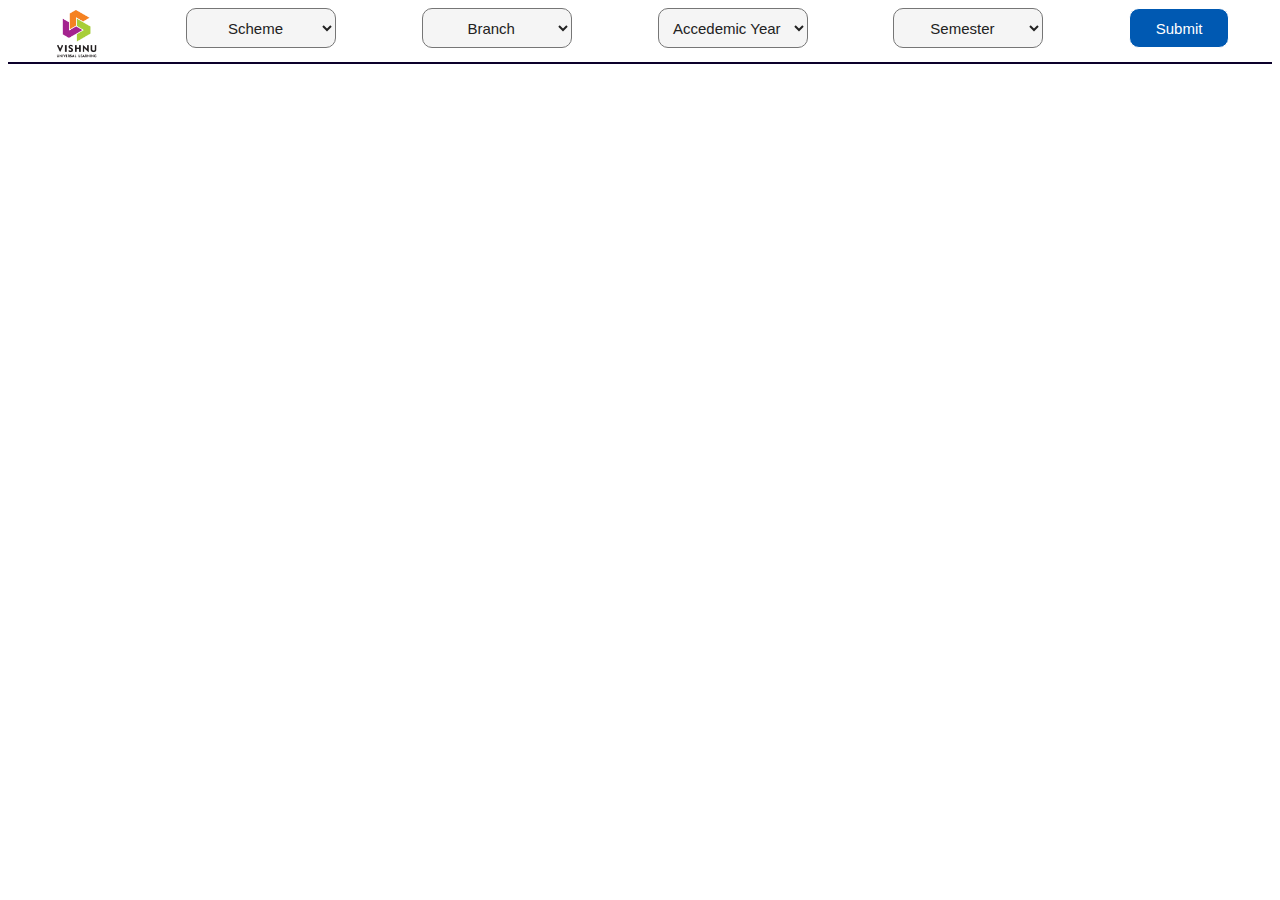
==== details_fetch.html @ a2e9cb6f "Added new pages" ====
<!DOCTYPE html>
<html lang="en">
<head>
    <meta charset="UTF-8">
    <meta http-equiv="X-UA-Compatible" content="IE=edge">
    <meta name="viewport" content="width=device-width, initial-scale=1.0">
    <link rel="stylesheet" href="css/details_fetch.css">
    <title>Student Data</title>
</head>
<body>
    <div class="container">
        <div class="box">
            <div class="option_one">
                <img src="images/vishnu_logo.bmp" alt="" />
            </div>
            <div class="options">
                <select class="slt">
                    <option>Scheme</option>
                    <option>c-16</option>
                    <option>c-20</option>
                </select>
            </div>
            <div class="options">
                <select class="slt">
                    <option>Branch</option>
                    <option>CME</option>
                    <option>ECE</option>
                    <option>EEE</option>
                    <option>AEI</option>
                </select>
            </div>
            <div class="options">
                <select class="slt">
                    <option>Accedemic Year</option>
                    <option>2021</option>
                    <option>2022</option>
                </select>
            </div>
            <div class="options">
                <select class="slt">
                    <option>Semester</option>
                    <option>1</option>
                    <option>3</option>
                    <option>4</option>
                    <option>5</option>
                    <option>6</option>
                </select>
            </div>
            <div class="options">
                <button>Submit</button>
            </div>

        </div>
    </div>
</body>
</html>
---- css/details_fetch.css ----
img {
    width: 50px;
}

.box {
    display: flex;
    flex-direction: row;
    justify-content: space-around;
    border-bottom: 2px solid #0c002b;
}

select {
    position: relative;
    width: 150px;
    height: 40px;
    font-size: 15px;
    border-radius: 10px;
    background-color: #f5f5f5;
    color: #222;
    text-align: center;
}

button {
    width: 100px;
    height: 40px;
    padding: 10px 10px;
    background-color: rgb(0, 89, 178);
    color: #fff;
    border: 1px solid #fff;
    border-radius: 10px;
    font-size: 15px;
    font-weight: 500;
}
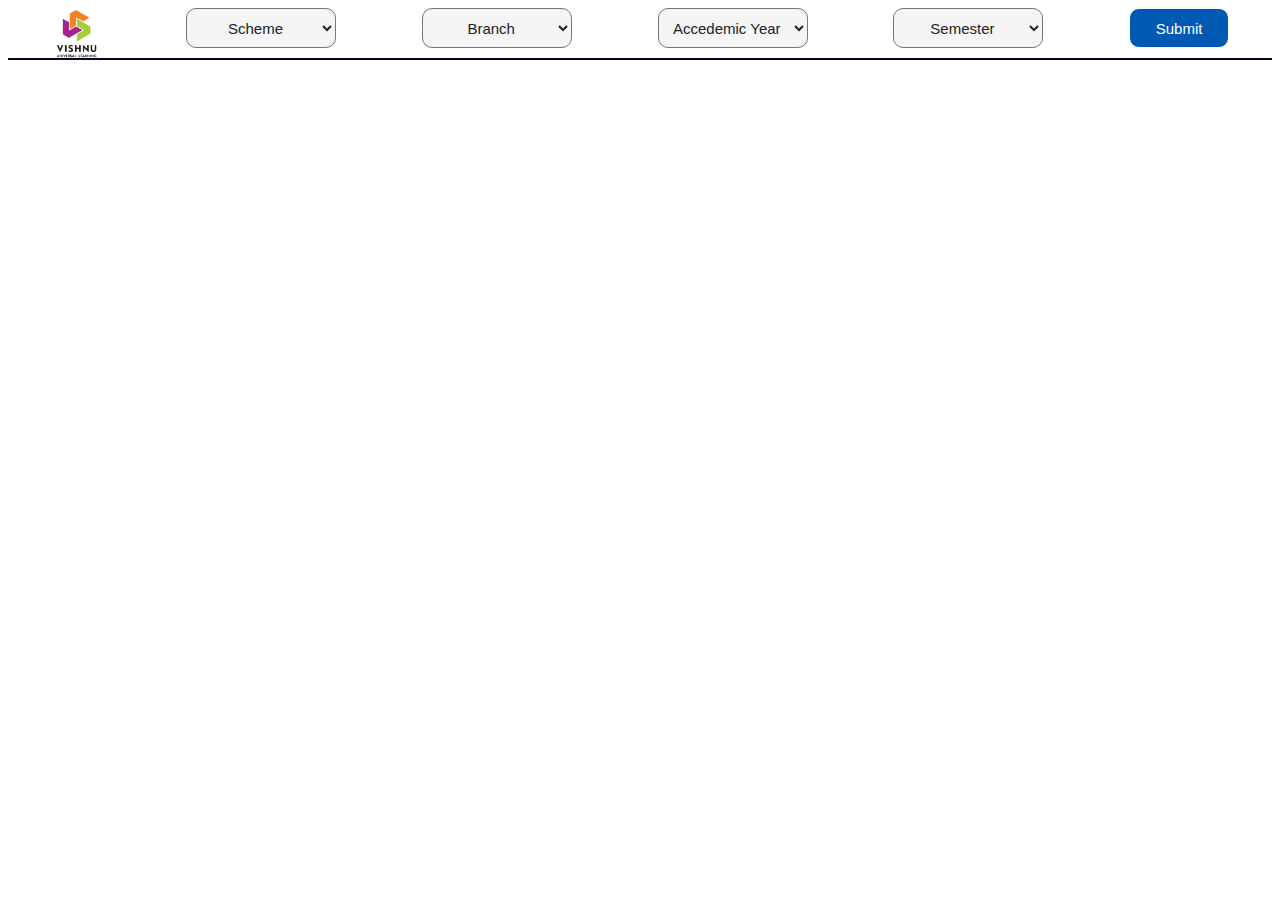
==== commit 2ea52ab6: "Updated extension" ====
--- a/details_fetch.html
+++ b/details_fetch.html
@@ -1,4 +1,3 @@
-<!DOCTYPE html>
 <html lang="en">
 <head>
     <meta charset="UTF-8">
@@ -14,14 +13,14 @@
                 <img src="images/vishnu_logo.bmp" alt="" />
             </div>
             <div class="options">
-                <select class="slt">
+                <select class="slt" name="scheme">
                     <option>Scheme</option>
                     <option>c-16</option>
                     <option>c-20</option>
                 </select>
             </div>
             <div class="options">
-                <select class="slt">
+                <select class="slt" name="branch">
                     <option>Branch</option>
                     <option>CME</option>
                     <option>ECE</option>
@@ -30,14 +29,14 @@
                 </select>
             </div>
             <div class="options">
-                <select class="slt">
+                <select class="slt" name="acedemicYear">
                     <option>Accedemic Year</option>
                     <option>2021</option>
                     <option>2022</option>
                 </select>
             </div>
             <div class="options">
-                <select class="slt">
+                <select class="slt" name="semester">
                     <option>Semester</option>
                     <option>1</option>
                     <option>3</option>
@@ -47,10 +46,10 @@
                 </select>
             </div>
             <div class="options">
-                <button>Submit</button>
+                <button name="formSubmit" value="formSubmit">Submit</button>
             </div>
 
         </div>
     </div>
 </body>
-</html>+</html>
